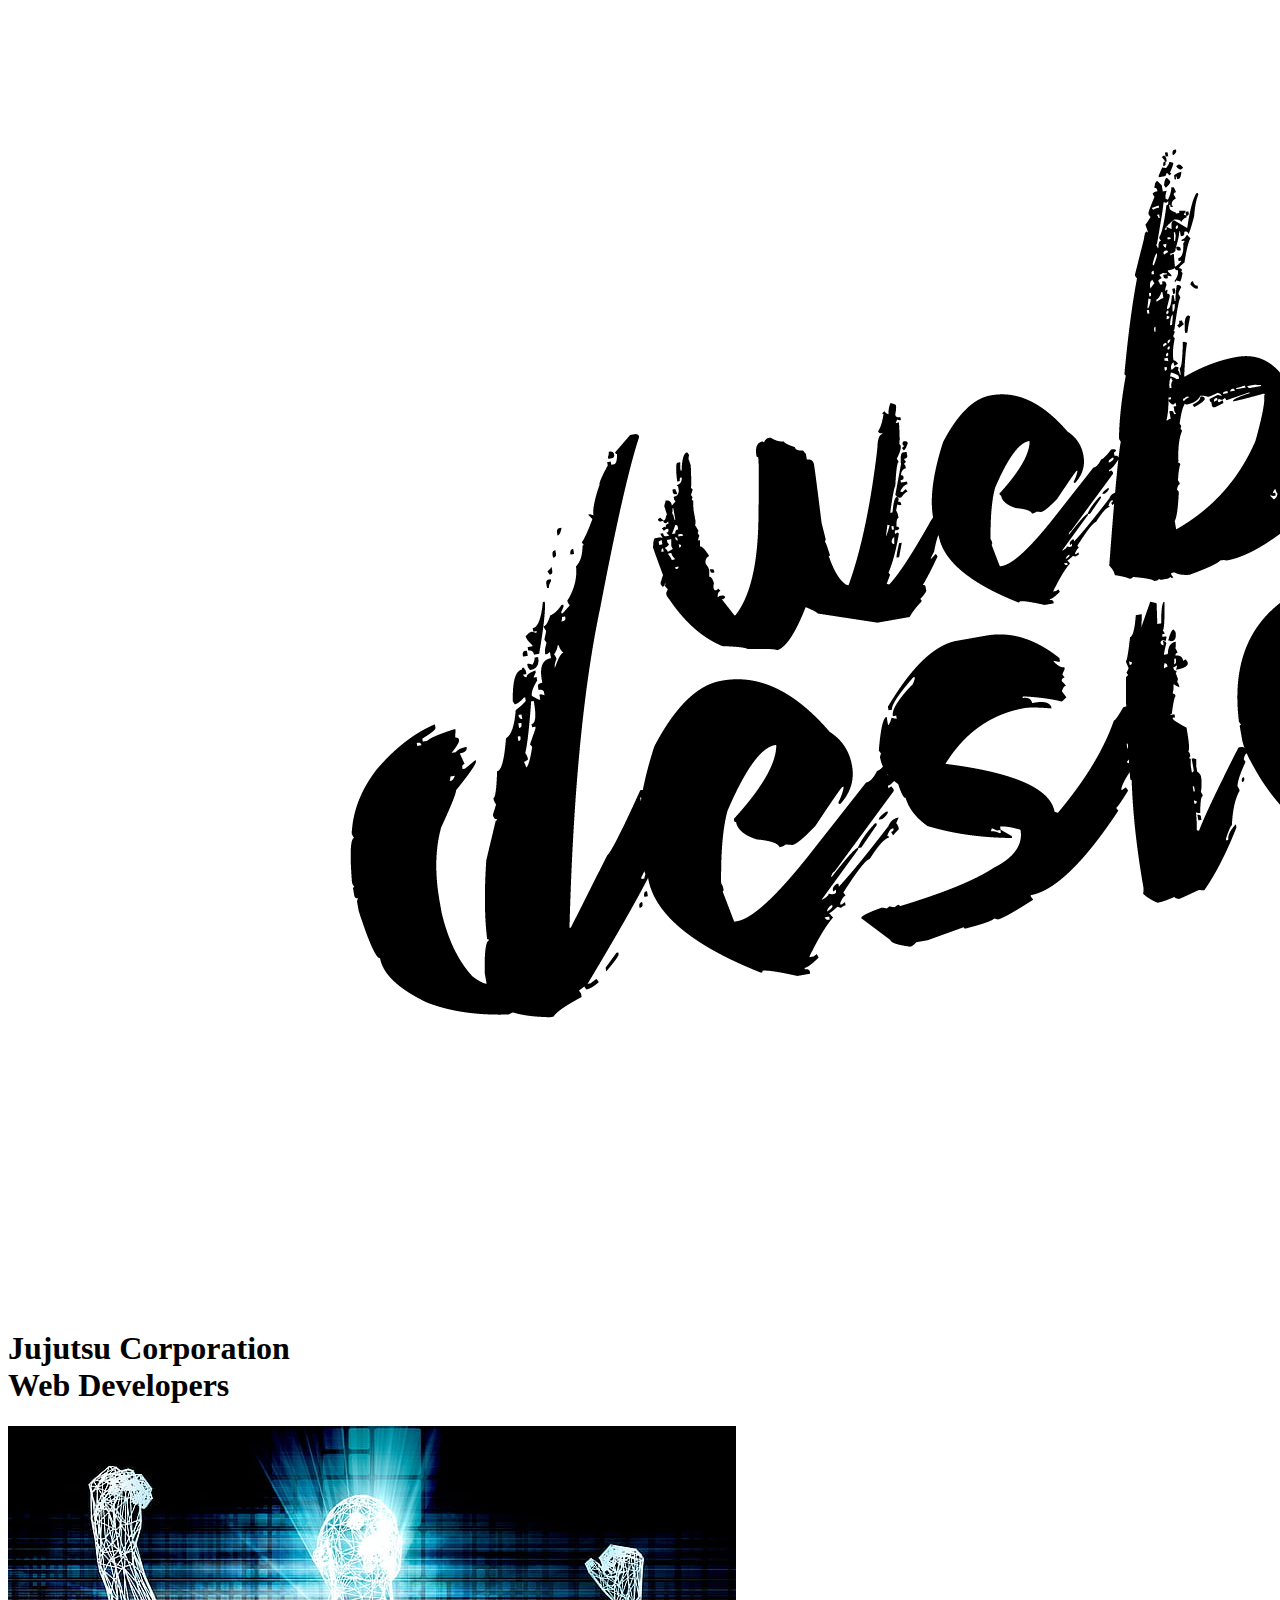
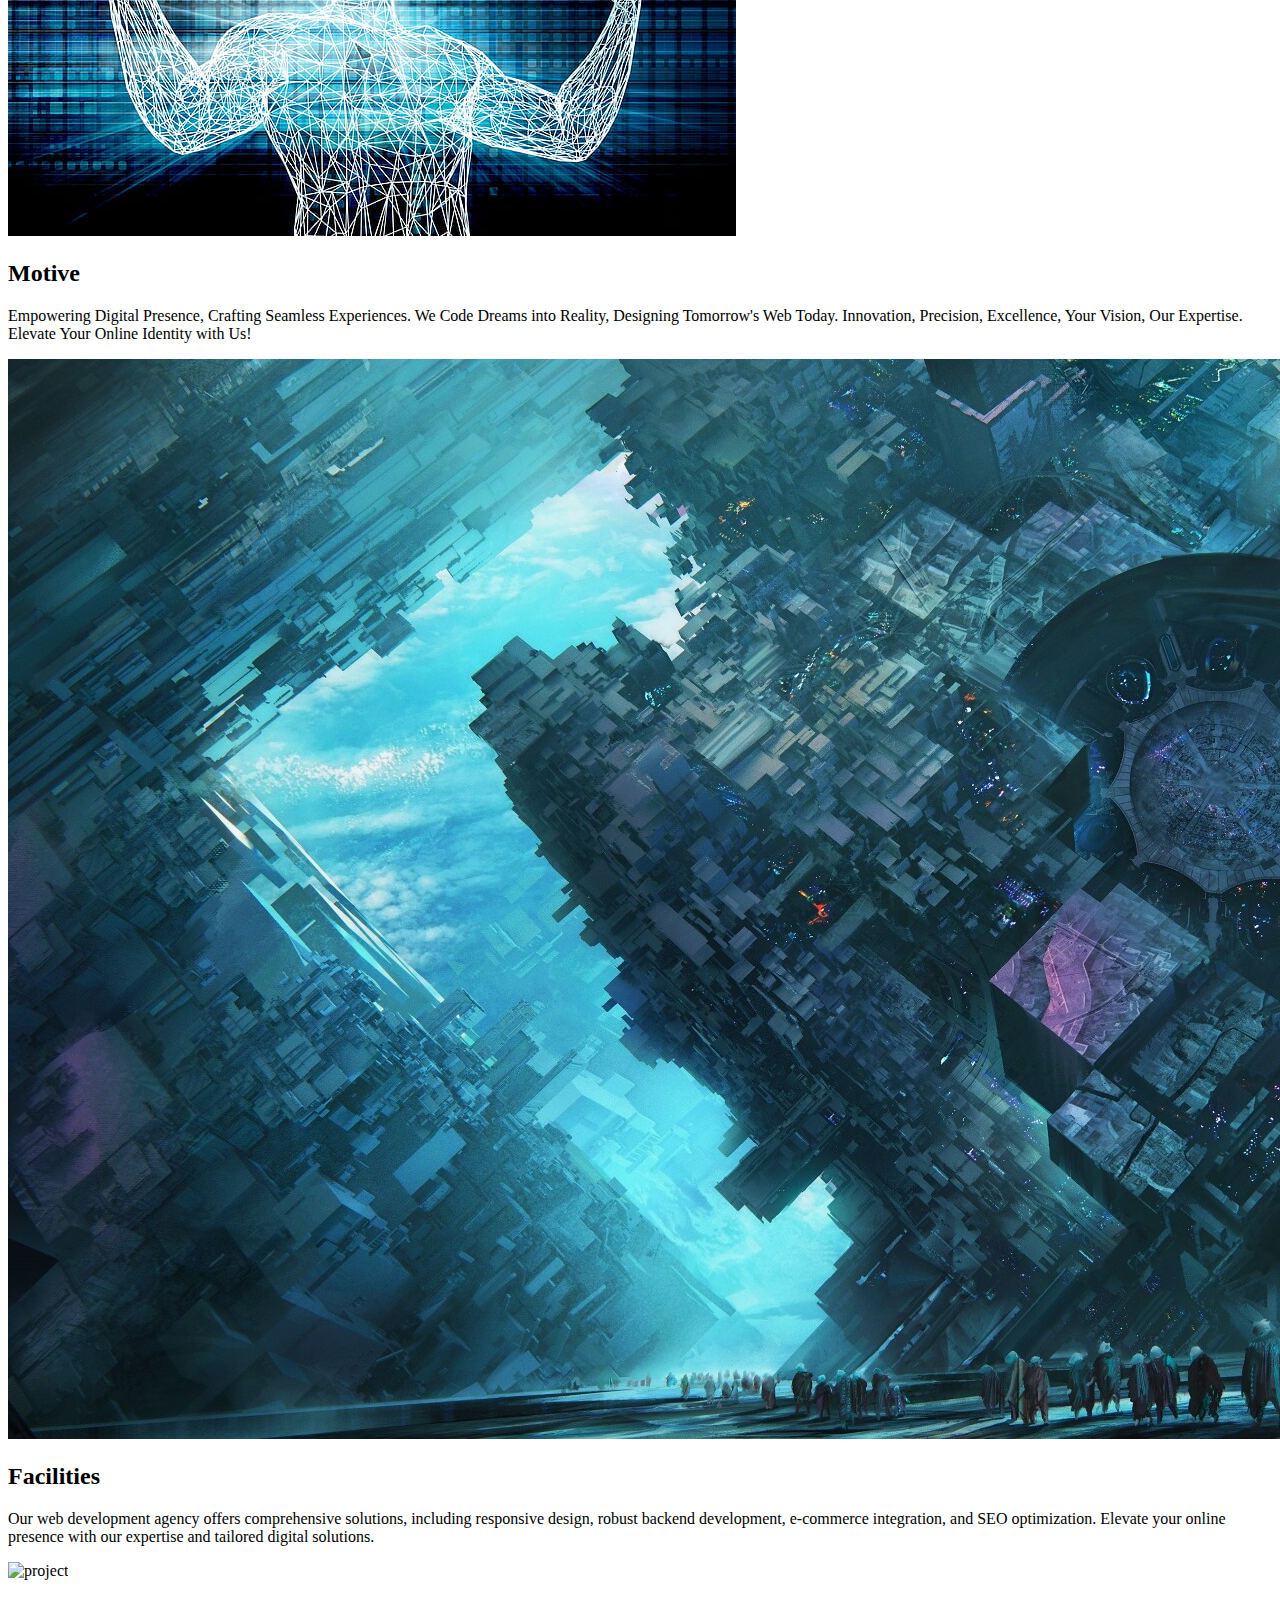
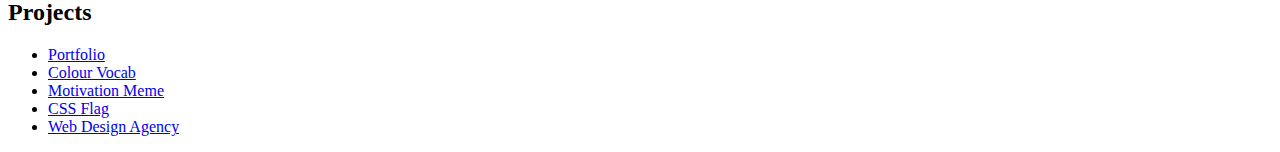
==== index.html @ f37fae3e "Add files via upload" ====
<!DOCTYPE html>
<html lang="en">
<head>
    <meta charset="UTF-8">
    <link rel="stylesheet" href="./media.css">
    <link rel="preconnect" href="https://fonts.googleapis.com">
    <link rel="preconnect" href="https://fonts.gstatic.com" crossorigin>
    <link href="https://fonts.googleapis.com/css2?family=Poppins:wght@400;700&display=swap" rel="stylesheet">
    <title>Web Development Corp</title>
</head>
<body>
    <div clss="main">
    <img class="logo" src="./MQ_assets/images/LOG.png" alt="JCWD">   
    <h1 class="one">Jujutsu Corporation<br> 
                 Web Developers</h1>
    <div class="first card">
        <img class="tile-image" src="./MQ_assets/images/emp.jpg" alt="motto">
        <h2>Motive </h2>
        <p>Empowering Digital Presence, Crafting Seamless Experiences. We Code Dreams into Reality, Designing Tomorrow's Web Today. Innovation, Precision, Excellence, Your Vision, Our Expertise. Elevate Your Online Identity with Us!</p>
    </div>
    <div class="second card">
        <img class="tile-image" src="./MQ_assets/images/1920x1080-776637-people-facilities-Leon-Tukker-string-leaving-nadir.jpg">
        <h2>Facilities</h2>
        <p>Our web development agency offers comprehensive solutions, including responsive design, robust backend development, e-commerce integration, and SEO optimization. Elevate your online presence with our expertise and tailored digital solutions.</p>
    </div>
    <div class="third card">
        <img class="tile-image" src="./MQ_assets/images/project.jpg" alt="project">
        <h2 class="ddt">Projects</h2>
        <p><ul>
            <li><a href="./MQ_assets/4.3 HTML Porfolio Project/index.html">Portfolio</a></li>
            <li><a href="./MQ_assets/5.4 Color Vocab Project/index.html">Colour Vocab</a></li>
            <li><a href="./MQ_assets/6.4 Motivation Meme Project/index.html">Motivation Meme</a></li>
            <li><a href="./MQ_assets/7.3 CSS Flag Project/index.html">CSS Flag</a></li>
            <li><a href="./MQ_assets/8.4 Web Design Agency Project/index.html">Web Design Agency</a></li>
        </ul></p>
    </div>
    </div>
</body>
</html>
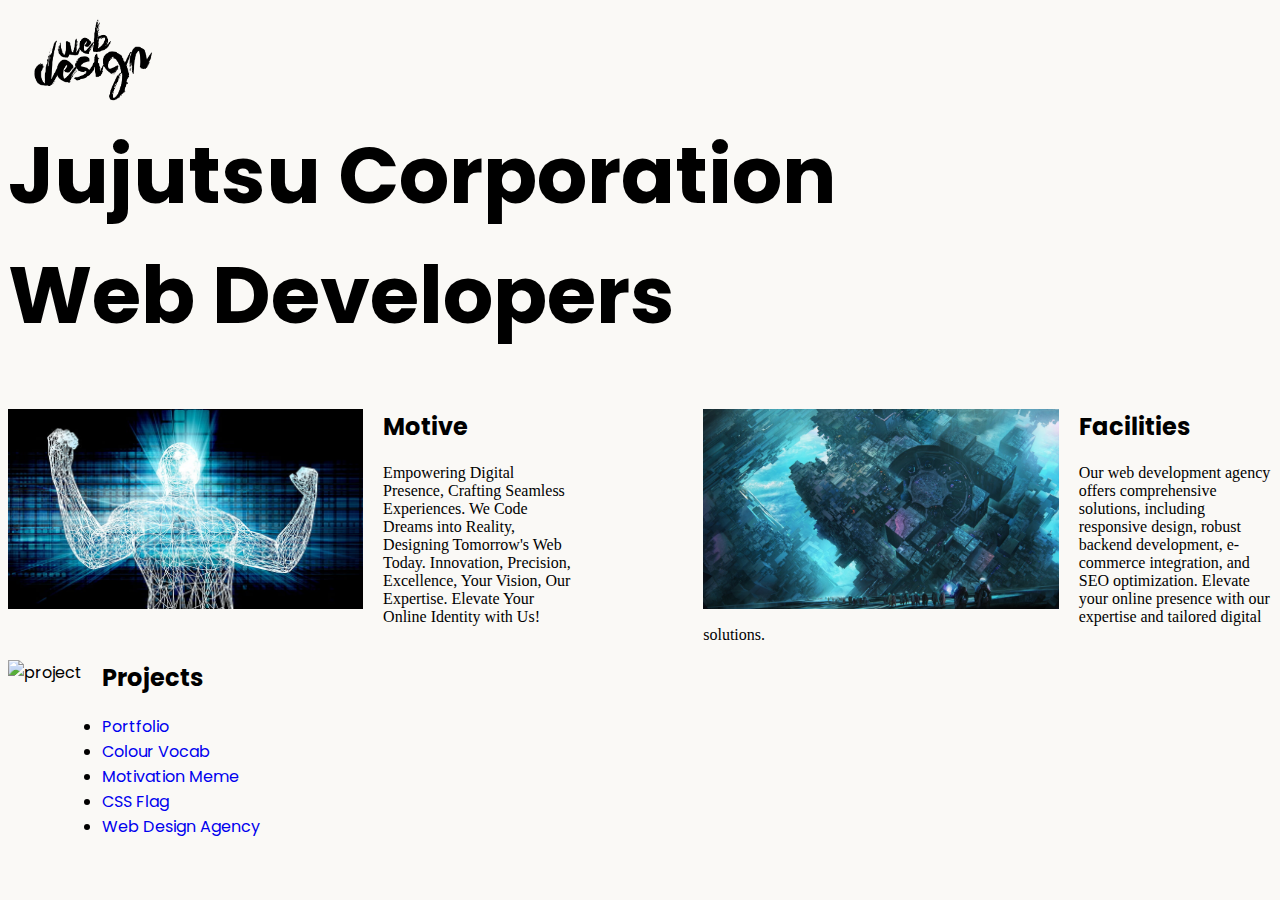
==== commit 1d1c7b31: "Update index.html" ====
--- a/index.html
+++ b/index.html
@@ -2,7 +2,7 @@
 <html lang="en">
 <head>
     <meta charset="UTF-8">
-    <link rel="stylesheet" href="./media.css">
+    <link rel="stylesheet" href="./style.css">
     <link rel="preconnect" href="https://fonts.googleapis.com">
     <link rel="preconnect" href="https://fonts.gstatic.com" crossorigin>
     <link href="https://fonts.googleapis.com/css2?family=Poppins:wght@400;700&display=swap" rel="stylesheet">
@@ -36,4 +36,4 @@
     </div>
     </div>
 </body>
-</html>+</html>
--- a/style.css
+++ b/style.css
@@ -0,0 +1,72 @@
+body {
+  font-family:  "Poppins", sans-serif;
+  display: flex;
+  background-color: #faf9f6;
+  flex-direction: column;
+}
+.main {
+ flex: 1;
+}
+.logo {
+  height: 100px;
+  margin-bottom: 0%;
+  
+}
+h1 {
+  font-size: 5rem; 
+  margin-top: 0%;
+}
+h2 {
+  margin-top: 0%;
+}
+p {
+ font-family: cursive;
+}
+.first {
+ float: left;
+}
+.second {
+  float: right;
+ }
+.tile-image {
+ height: 200px;
+ float: left;
+ margin-right: 20px;
+}
+.card {
+  width: 45%;
+  
+}
+.third {
+  clear: both;
+}
+.pro-image {
+  height: 250px;
+  width: 450px;
+  float: left;
+  margin-right: 30px;
+}
+a {
+  text-decoration: none;
+}
+@media (max-width:800px) {
+  .logo {
+    width: 120px;
+  }
+  h1 {
+    font-size: 3rem;
+    text-align: justify;
+    text-align: center;
+  }
+  .card {
+    display: block;
+    width: 100%;
+    margin-bottom: 10px;
+    text-align: justify;
+  }
+  .tile-image {
+    display: block;
+    width: 100%;
+    margin-right: 20px;
+  }
+}